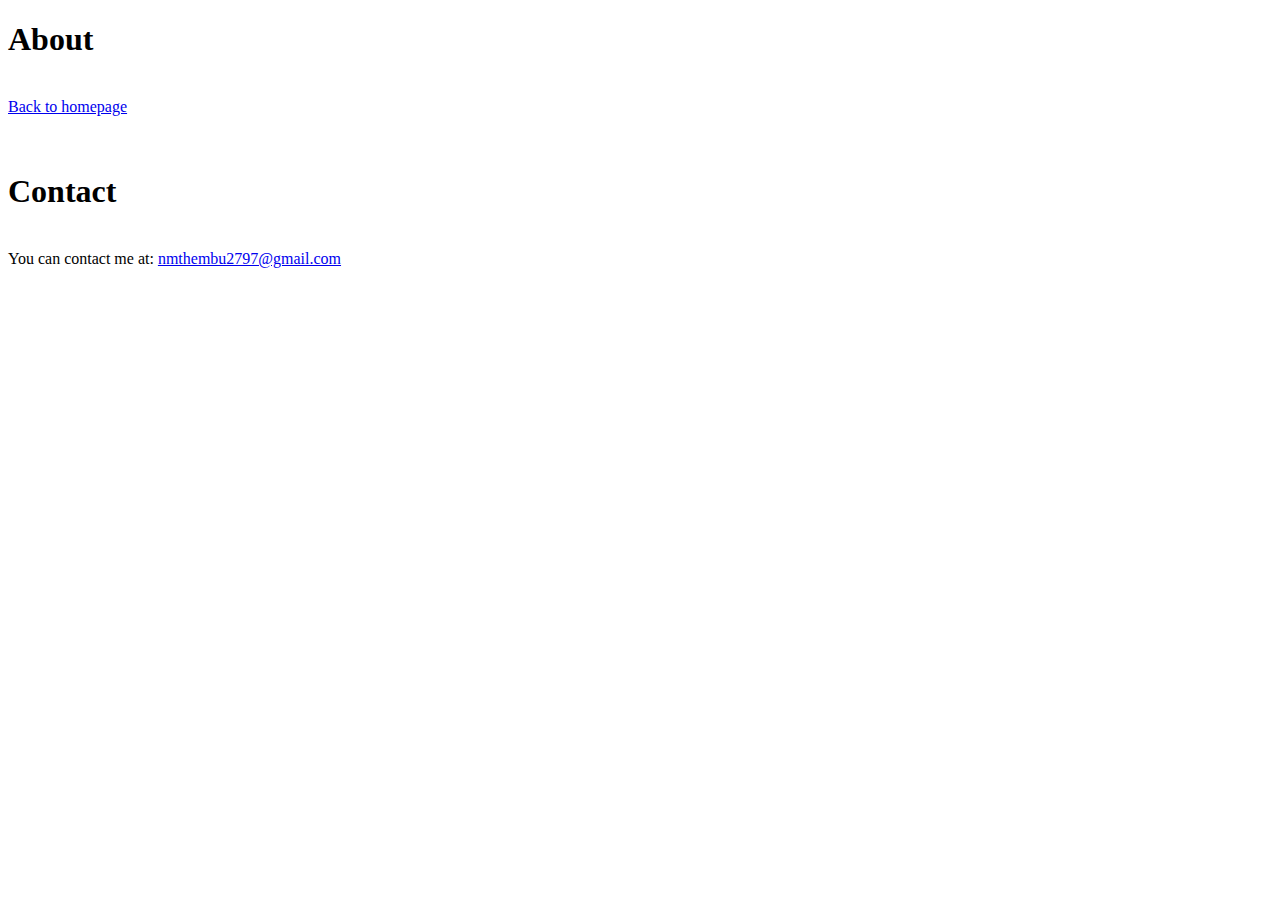
==== about.html @ 35763c37 "Updated h1 in about.html and updated a href in index.html" ====
<!DOCTYPE html>
<html lang="en">
  <head>
    <meta charset="UTF-8" />
    <meta name="viewport" content="width=device-width, initial-scale=1.0" />
    <title>Document</title>
  </head>
  <body>
    <h1>About</h1>
    <br />
    <a href="index.html">Back to homepage</a>
    <br />
    <br />
    <br />
    <h1>Contact</h1>
    <br />
    <div id="contact">
      You can contact me at:
      <a href="mailto:nmthembu2797@gmail.com">nmthembu2797@gmail.com</a>
    </div>
  </body>
</html>
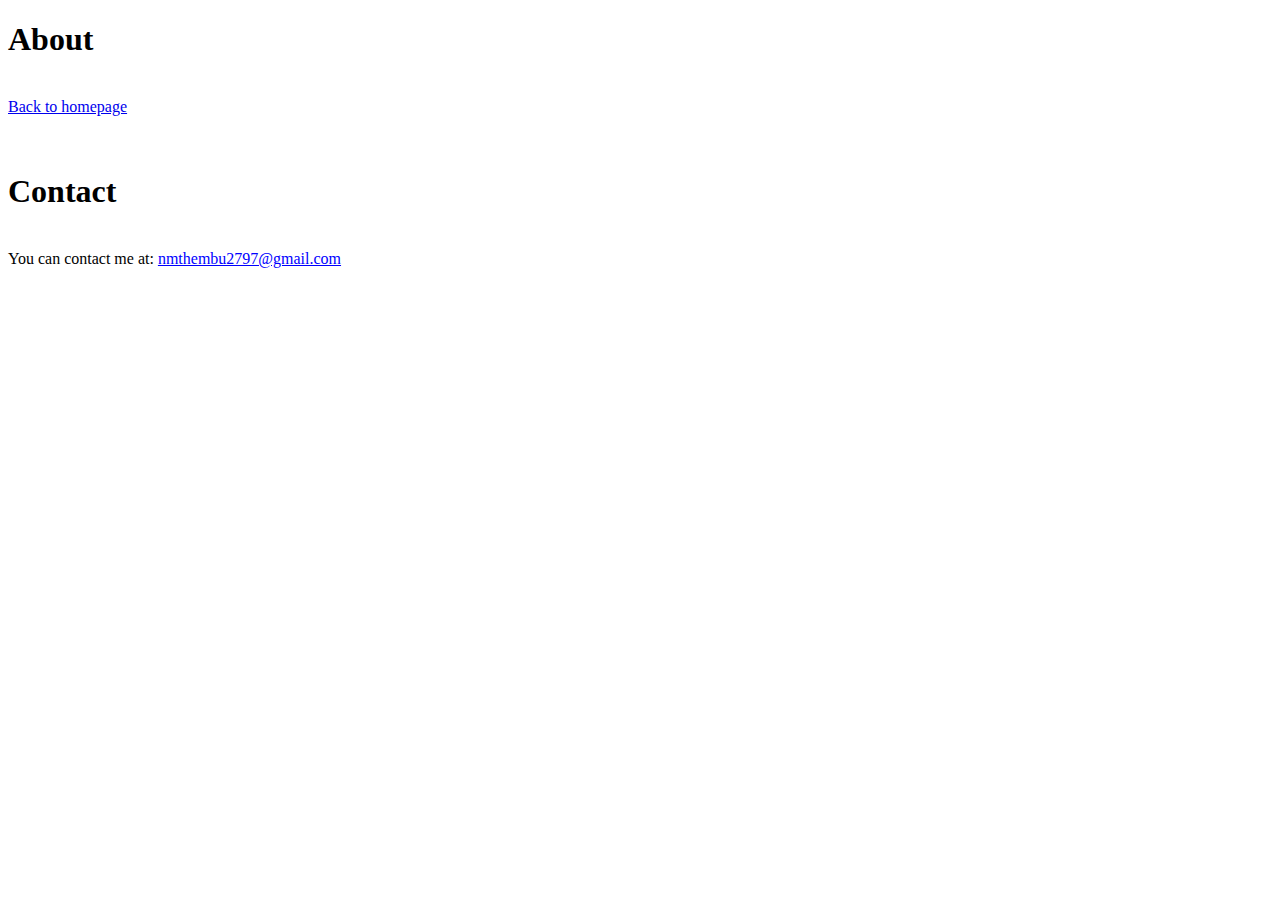
==== commit c107a3ad: "Added class in a href in about.html" ====
--- a/about.html
+++ b/about.html
@@ -4,6 +4,21 @@
     <meta charset="UTF-8" />
     <meta name="viewport" content="width=device-width, initial-scale=1.0" />
     <title>Document</title>
+    <style>
+      .contact-me {
+        color: blue;
+      }
+
+      .contact-me:hover {
+        color: pink;
+        text-decoration: underline;
+      }
+
+      .contact-me:visited {
+        color: red;
+        text-decoration: underline;
+      }
+    </style>
   </head>
   <body>
     <h1>About</h1>
@@ -16,7 +31,9 @@
     <br />
     <div id="contact">
       You can contact me at:
-      <a href="mailto:nmthembu2797@gmail.com">nmthembu2797@gmail.com</a>
+      <a href="mailto:nmthembu2797@gmail.com" id="contact-me" class="contact-me"
+        >nmthembu2797@gmail.com</a
+      >
     </div>
   </body>
 </html>
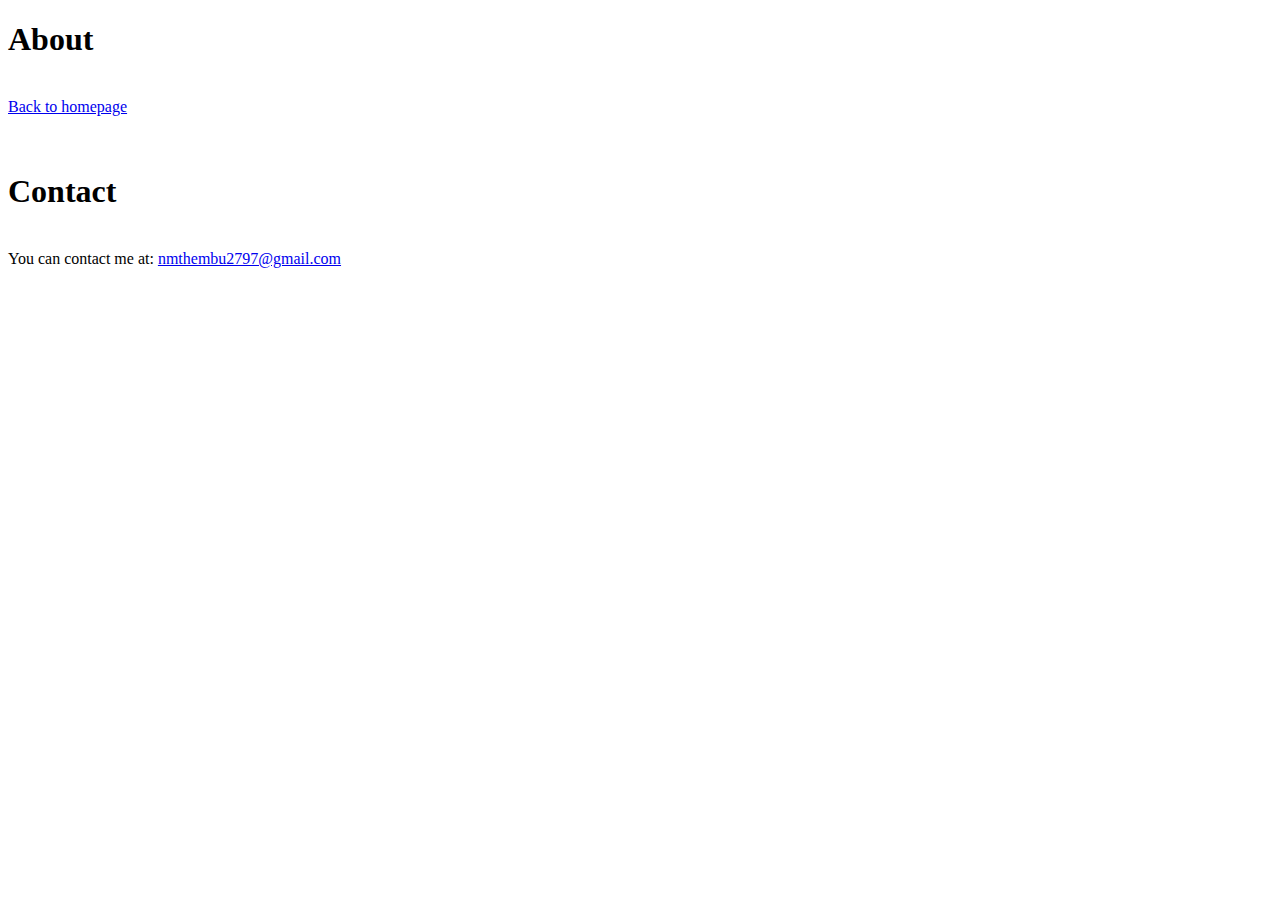
==== commit 5628eb90: "Remove css from about.html" ====
--- a/about.html
+++ b/about.html
@@ -5,18 +5,14 @@
     <meta name="viewport" content="width=device-width, initial-scale=1.0" />
     <title>Document</title>
     <style>
-      .contact-me {
-        color: blue;
-      }
-
       .contact-me:hover {
-        color: pink;
+        color: palevioletred;
         text-decoration: underline;
       }
 
       .contact-me:visited {
         color: red;
-        text-decoration: underline;
+        text-decoration: none;
       }
     </style>
   </head>
